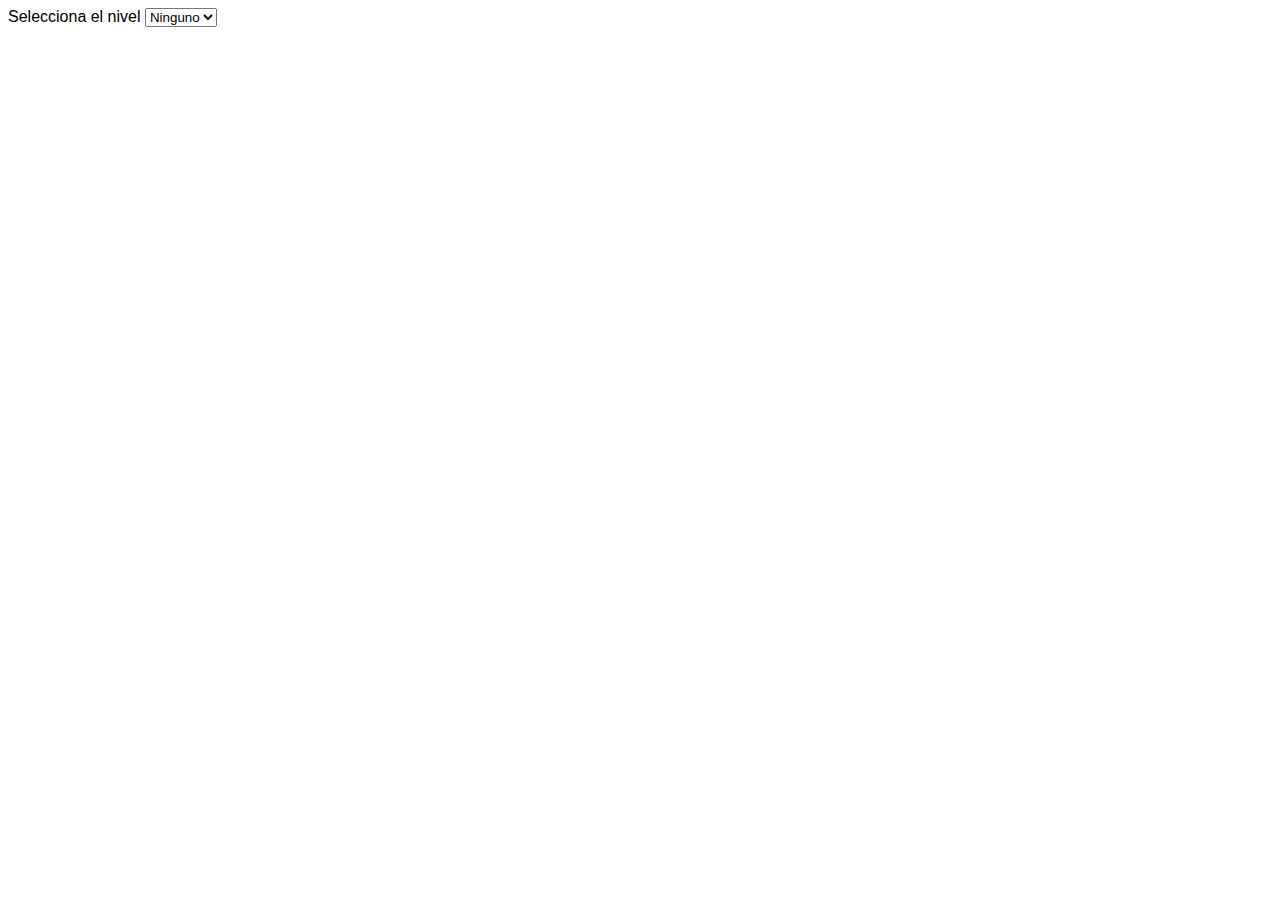
==== buscaminas/index.html @ 9ecdcc54 "Reorganizacion de carpetas" ====
<!DOCTYPE html>

<html lang="es">
    
    <head>

        <meta charset="UTF-8">
        <meta name="viewport" content="width=device-width, initial-scale=1.0">
        <link rel="stylesheet" href="assets/css/styles.css" type="text/css">
        <title>Buscaminas</title>

    </head>

    <body>

        <label for="nivel">Selecciona el nivel</label>
        <select id="nivel">

            <option value="">Ninguno</option>
            <option value="facil">Facil</option>
            <option value="medio">Medio</option>
            <option value="dificil">Dificil</option>

        </select>

        <div id="tablero">

        </div>

        <script src="assets/js/scripts.js"></script>
        
    </body>

</html>
---- buscaminas/assets/css/styles.css ----
body{

    font-family: Arial, sans-serif;

}

#tablero {

    display: grid;
    grid-template-columns: repeat(8, 30px);
    gap: 2px;

}

.celda {

    width: 30px;
    height: 30px;
    background-color: ddd;
    border: 1px solid #888;
    display: flex;
    align-items: center;
    justify-content: center;
    cursor: pointer;

}

.celda:hover {

    background-color: #ccc;

}

.celda.revelada {

    pointer-events: none;
    
}
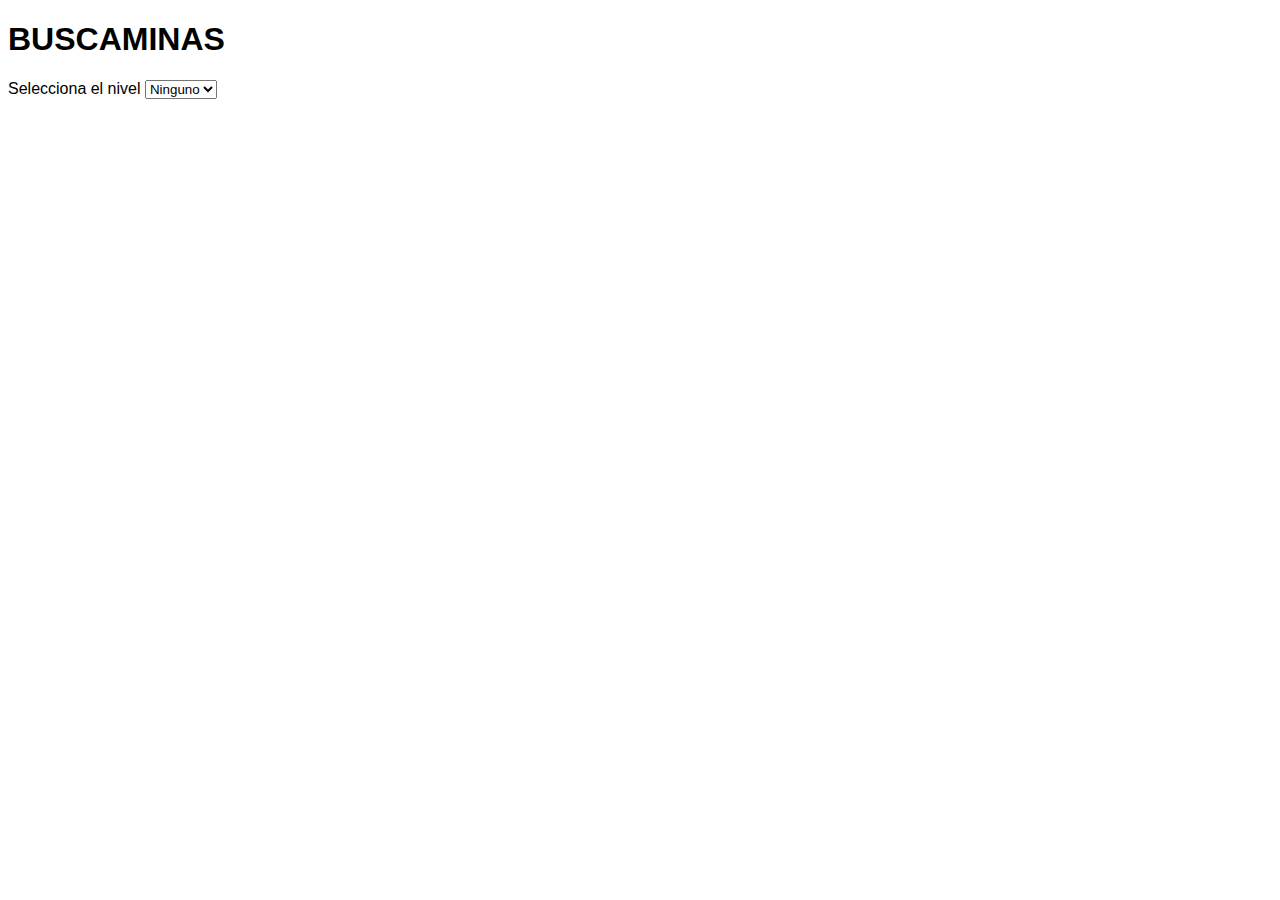
==== commit 2f97ae26: "Error de coloresNumeros corregido" ====
--- a/buscaminas/index.html
+++ b/buscaminas/index.html
@@ -6,12 +6,13 @@
 
         <meta charset="UTF-8">
         <meta name="viewport" content="width=device-width, initial-scale=1.0">
-        <link rel="stylesheet" href="assets/css/styles.css" type="text/css">
+        <link rel="stylesheet" href="styles.css" type="text/css">
         <title>Buscaminas</title>
 
     </head>
 
     <body>
+        <h1>BUSCAMINAS</h1>
 
         <label for="nivel">Selecciona el nivel</label>
         <select id="nivel">
@@ -27,7 +28,7 @@
 
         </div>
 
-        <script src="assets/js/scripts.js"></script>
+        <script src="scripts.js"></script>
         
     </body>
 
--- a/buscaminas/styles.css
+++ b/buscaminas/styles.css
@@ -0,0 +1,38 @@
+body{
+
+    font-family: Arial, sans-serif;
+
+}
+
+#tablero {
+
+    display: grid;
+    grid-template-columns: repeat(8, 30px);
+    gap: 2px;
+
+}
+
+.celda {
+
+    width: 30px;
+    height: 30px;
+    background-color: ddd;
+    border: 1px solid #888;
+    display: flex;
+    align-items: center;
+    justify-content: center;
+    cursor: pointer;
+
+}
+
+.celda:hover {
+
+    background-color: #ccc;
+
+}
+
+.celda.revelada {
+
+    pointer-events: none;
+    
+}